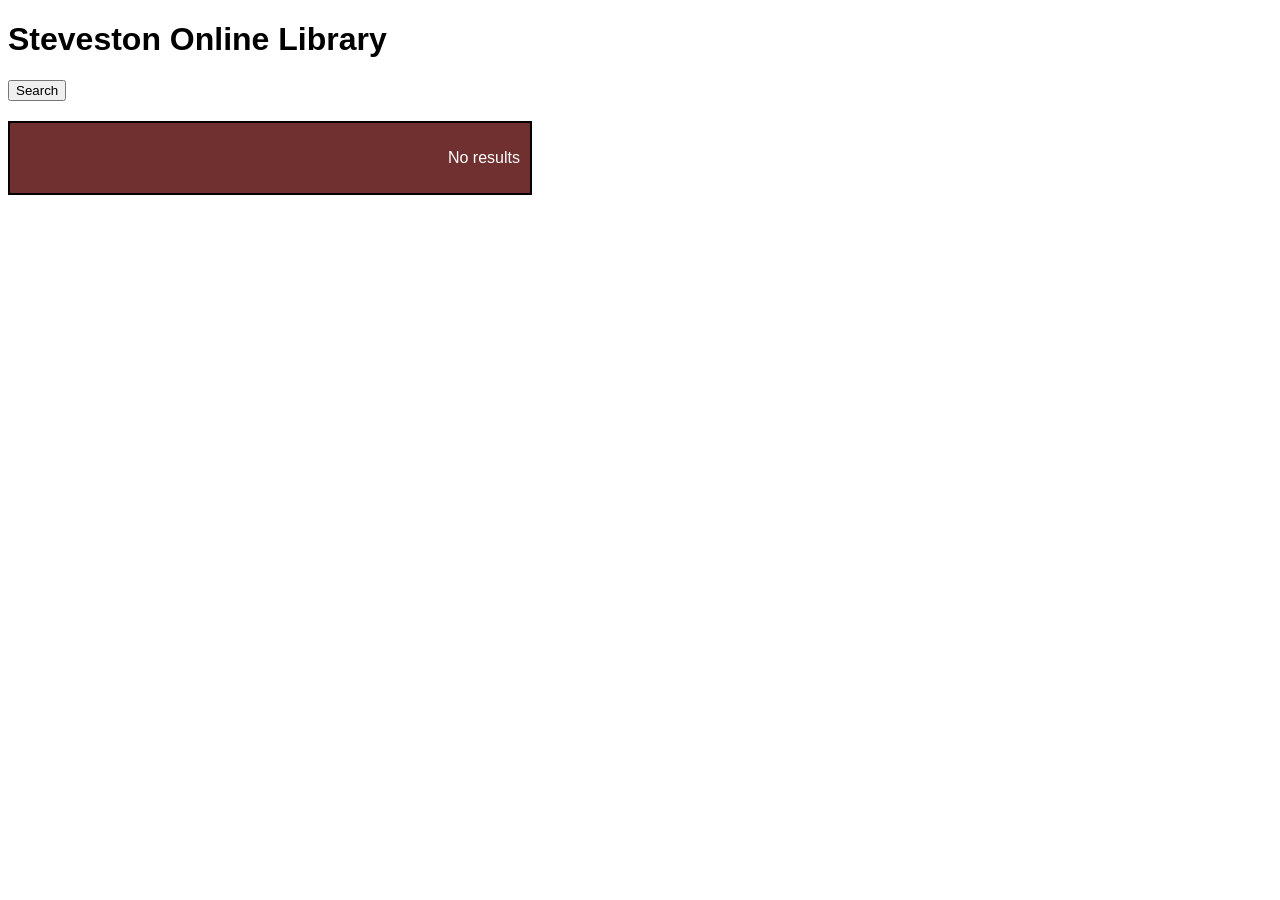
==== src/web/index.html @ 3bdbca49 "created frontend web template" ====
<!DOCTYPE html>
<html lang="en">

<head>
    <meta charset="UTF-8">
    <meta name="viewport" content="width=device-width, initial-scale=1.0">
    <link rel="stylesheet" href="style.css">
    <script src="jquery-4.0.0.min.js"></script>
    <script src="script.js"></script>
    <title>Steveston Online Library</title>
</head>

<body>
    <h1>Steveston Online Library</h1>
    <div class="navigation">
        <button onclick="search_lib()">Search</button>
    </div>
    <div id="display_results">
        <p id="results_label">No results</p>
        <table id="results_table"></table>
    </div>
</body>

</html>
---- src/web/style.css ----
#display_results {
    min-width: 500px;
    width: min-content;
    height: min-content;
    background-color: rgb(113, 48, 48);
    border-color: black;
    border-style: solid;
    text-align: right;

    border-width: 2px;
    padding: 10px;
    p {
        color:white;
    }
}

.navigation {
    margin-bottom: 20px;
}

h1 {
    font-family: Arial, Helvetica, sans-serif;
}

p {
    font-family: Arial, Helvetica, sans-serif;
}

button {
    font-family: Arial, Helvetica, sans-serif;
}

table {
    border-spacing: 0px;
    table-layout: fixed;
}

th,
td {
    padding: 5px;
    border-bottom: 1px solid #000000;
    max-width: 100%;
    white-space: nowrap;
    padding-inline: 15px;
}

tr:nth-child(even) {
    background-color: rgb(255, 255, 255);
}

tr:nth-child(odd) {
    background-color: rgb(255, 246, 195);
}
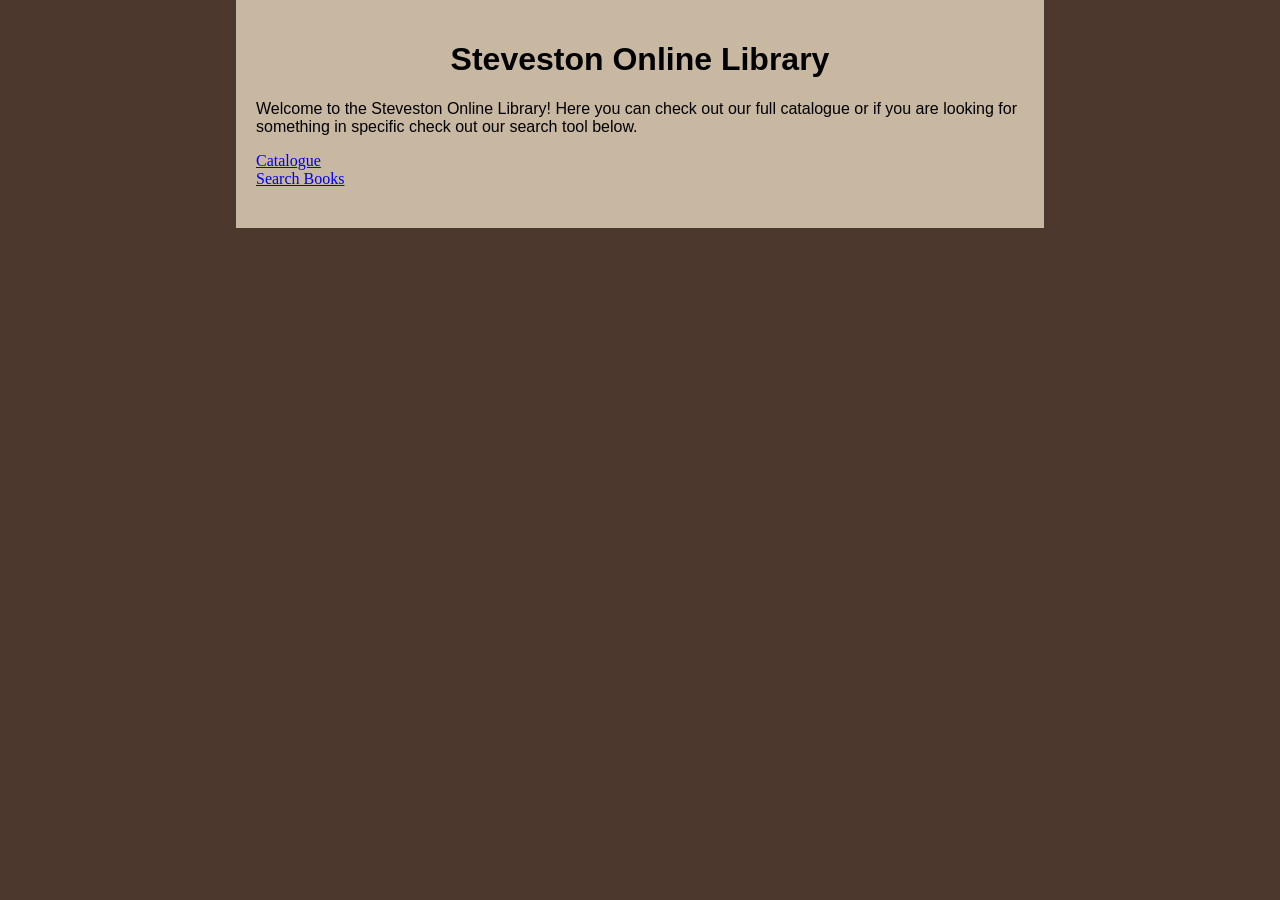
==== commit 0e133700: "Implemented front end search functionality" ====
--- a/src/web/index.html
+++ b/src/web/index.html
@@ -11,13 +11,17 @@
 </head>
 
 <body>
-    <h1>Steveston Online Library</h1>
-    <div class="navigation">
-        <button onclick="search_lib()">Search</button>
-    </div>
-    <div id="display_results">
-        <p id="results_label">No results</p>
-        <table id="results_table"></table>
+    <div class="info">
+        <h1>Steveston Online Library</h1>
+        <p>Welcome to the Steveston Online Library! Here you can check out our full catalogue or if you are looking for
+            something in specific check out our search tool below.
+        </p>
+
+        <div class="navigation">
+            <a href="books.html">Catalogue</a>
+            <br>
+            <a href="search.html">Search Books</a>
+        </div>
     </div>
 </body>
 
--- a/src/web/style.css
+++ b/src/web/style.css
@@ -2,16 +2,49 @@
     min-width: 500px;
     width: min-content;
     height: min-content;
+    margin-left: auto;
+    margin-right: auto;
     background-color: rgb(113, 48, 48);
     border-color: black;
     border-style: solid;
-    text-align: right;
+
+    th {
+        color: #000000;
+    }
+    td {
+        text-align: right;
+        color: #000000;
+    }
 
     border-width: 2px;
     padding: 10px;
-    p {
-        color:white;
-    }
+
+    color: rgb(255, 255, 255);
+}
+
+body {
+    margin: 0%;
+    background-color: rgb(77, 56, 46);
+    padding: 0%;
+}
+
+.info {
+    color: rgb(0, 0, 0);
+    width: 60%;
+    height: 100%;
+    margin-left: auto;
+    margin-right: auto;
+    background-color: rgb(200, 183, 161);
+    padding: 20px;
+}
+
+.search_input {
+    max-width: 200px;
+    margin-bottom: 5px;
+}
+
+#rating {
+    width: 100px;
 }
 
 .navigation {
@@ -20,6 +53,7 @@
 
 h1 {
     font-family: Arial, Helvetica, sans-serif;
+    text-align: center;
 }
 
 p {
@@ -39,6 +73,7 @@
 td {
     padding: 5px;
     border-bottom: 1px solid #000000;
+    border-inline: 1px solid #afafaf;
     max-width: 100%;
     white-space: nowrap;
     padding-inline: 15px;
